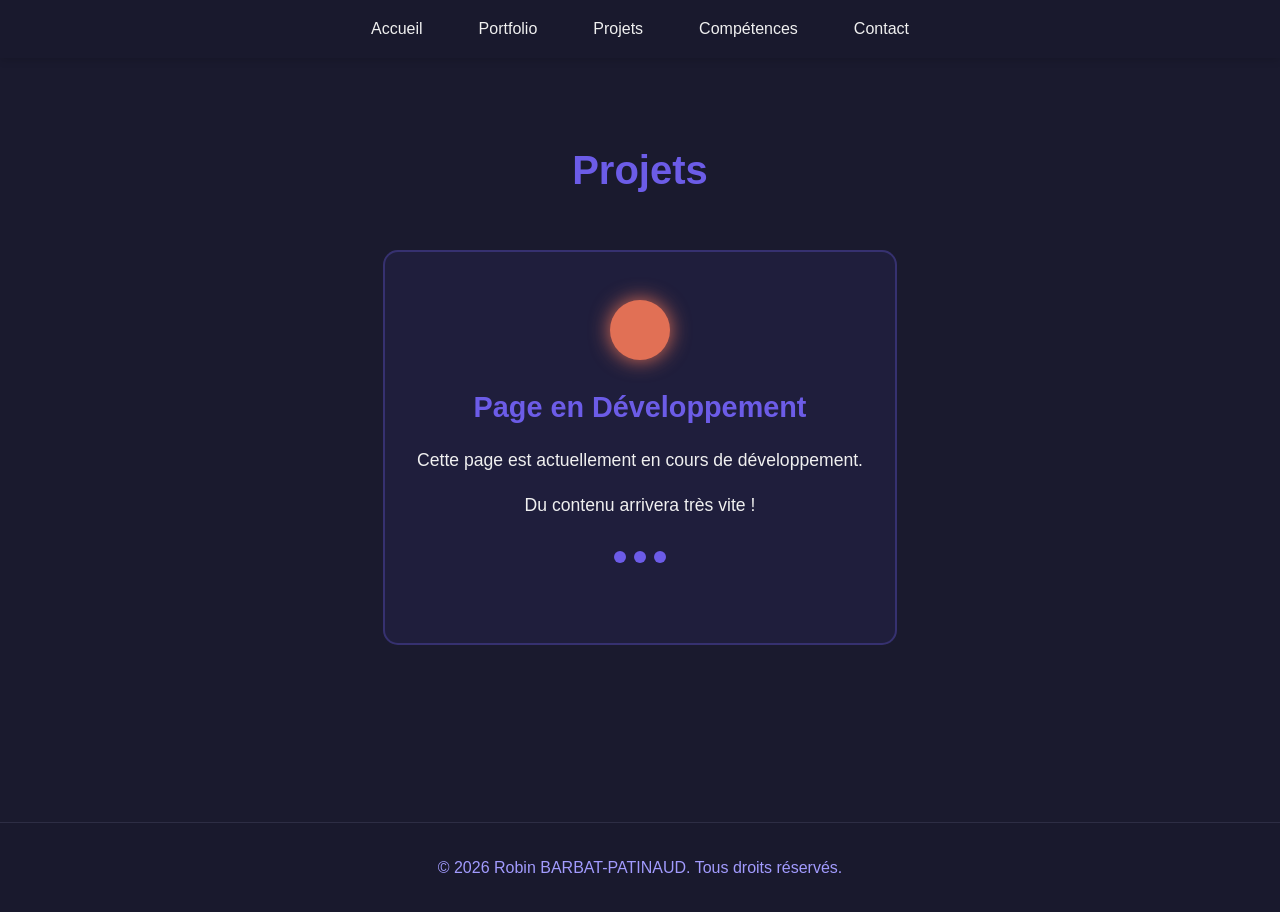
==== pages/projet.html @ d1136f50 "Add files via upload" ====
<!DOCTYPE html>
<html lang="fr">
<head>
    <meta charset="UTF-8">
    <meta name="viewport" content="width=device-width, initial-scale=1.0">
    <title>Projets - Robin BARBAT-PATINAUD</title>
    <link rel="stylesheet" href="../styles.css">
</head>
<body>
    <!-- Navigation -->
    <nav>
        <ul>
            <li><a href="../index.html" class="nav-link">Accueil</a></li>
            <li><a href="portfolio.html" class="nav-link">Portfolio</a></li>
            <li><a href="projet.html" class="nav-link active">Projets</a></li>
            <li><a href="competences.html" class="nav-link">Compétences</a></li>
            <li><a href="contact.html" class="nav-link">Contact</a></li>
        </ul>
    </nav>

    <!-- Contenu Principal -->
    <div class="container">
        <section class="dev-section">
            <div class="dev-container">
                <h2 class="dev-title">Projets</h2>
                <div class="dev-card">
                    <div class="construction-icon">
                        <div class="beacon"></div>
                    </div>
                    <h3>Page en Développement</h3>
                    <p>Cette page est actuellement en cours de développement.</p>
                    <p class="dev-message">Du contenu arrivera très vite !</p>
                    <div class="loading-dots">
                        <span></span>
                        <span></span>
                        <span></span>
                    </div>
                </div>
            </div>
        </section>
    </div>

    <!-- Footer -->
    <footer>
        <p>&copy; 2026 Robin BARBAT-PATINAUD. Tous droits réservés.</p>
    </footer>

    <script src="../script.js"></script>
</body>
</html>
---- styles.css ----
/* ===== VARIABLES DE COULEURS ===== */
:root {
    --primary: #1a1a2e;      /* Bleu très foncé (fond) */
    --secondary: #f0f0f0;    /* Gris clair (texte principal) */
    --accent: #6c5ce7;       /* Violet doux (accents) */
    --accent-light: #a29bfe; /* Violet plus clair */
    --danger: #e17055;       /* Orange doux (accents secondaires) */
    --success: #00b894;      /* Vert doux (succès) */
    --border: #2d2d44;       /* Bordures subtiles */
    --shadow: rgba(0, 0, 0, 0.15); /* Ombres douces */
}

/* ===== RÉINITIALISATION ===== */
* {
    margin: 0;
    padding: 0;
    box-sizing: border-box;
}

/* ===== STYLE GLOBAL ===== */
html {
    scroll-behavior: smooth;
}

body {
    font-family: 'Segoe UI', Tahoma, Geneva, Verdana, sans-serif;
    background-color: var(--primary);
    color: var(--secondary);
    line-height: 1.6;
    min-height: 100vh;
}

/* ===== NAVIGATION ===== */
nav {
    background-color: rgba(26, 26, 46, 0.95);
    backdrop-filter: blur(10px);
    position: sticky;
    top: 0;
    z-index: 100;
    box-shadow: 0 2px 8px var(--shadow);
    padding: 0 2rem;
}

nav ul {
    display: flex;
    justify-content: center;
    gap: 0.5rem;
    list-style: none;
    max-width: 1200px;
    margin: 0 auto;
    flex-wrap: wrap;
}

nav a {
    display: block;
    color: var(--secondary);
    text-decoration: none;
    padding: 1rem 1.5rem;
    transition: all 0.3s ease;
    position: relative;
}

nav a::after {
    content: '';
    position: absolute;
    bottom: 0;
    left: 50%;
    width: 0;
    height: 2px;
    background-color: var(--accent);
    transform: translateX(-50%);
    transition: width 0.3s ease;
}

nav a:hover {
    color: var(--accent);
}

nav a:hover::after {
    width: 80%;
}

nav a.active {
    color: var(--accent);
    background-color: rgba(108, 92, 231, 0.10);
    border-radius: 8px;
    box-shadow: 0 6px 14px rgba(108, 92, 231, 0.06);
    padding: 0.9rem 1.5rem;
    transition: background-color 0.25s ease, color 0.25s ease, box-shadow 0.25s ease;
}

nav a.active::after {
    width: 80%;
}

/* ===== CONTAINER PRINCIPAL ===== */
.container {
    max-width: 1200px;
    margin: 0 auto;
    padding: 0 2rem;
}

/* ===== PAGE D'ACCUEIL ===== */
.hero {
    min-height: 100vh;
    display: flex;
    align-items: center;
    justify-content: center;
    text-align: center;
    padding: 2rem;
    background: linear-gradient(135deg, #1a1a2e 0%, #16213e 100%);
}

.hero-content {
    max-width: 600px;
}

.hero h1 {
    font-size: 3.5rem;
    margin-bottom: 1rem;
    background: linear-gradient(135deg, var(--accent), var(--danger));
    -webkit-background-clip: text;
    -webkit-text-fill-color: transparent;
    background-clip: text;
    font-weight: 700;
}

.hero p {
    font-size: 1.2rem;
    color: var(--accent-light);
    margin-bottom: 2rem;
}

/* ===== SECTIONS DE CONTENU ===== */
.content-section {
    padding: 6rem 0;
    border-bottom: 1px solid var(--border);
}

.content-section:last-child {
    border-bottom: none;
}

.section-content {
    display: flex;
    flex-direction: column;
    gap: 2rem;
}

.text-content {
    display: flex;
    flex-direction: column;
    gap: 1.5rem;
}

.text-content p {
    color: var(--secondary);
    line-height: 1.8;
    font-size: 1.05rem;
}

/* ===== GRILLE DE COMPÉTENCES (ACCUEIL) ===== */
.skills-list-home {
    display: grid;
    grid-template-columns: repeat(auto-fit, minmax(200px, 1fr));
    gap: 1.5rem;
    margin: 2rem 0;
}

.skill-item {
    background-color: var(--border);
    padding: 1.5rem;
    border-radius: 10px;
    border: 1px solid rgba(108, 92, 231, 0.2);
    transition: all 0.3s ease;
}

.skill-item:hover {
    transform: translateY(-5px);
    border-color: var(--accent);
    box-shadow: 0 8px 25px var(--shadow);
}

.skill-item h3 {
    color: var(--accent);
    margin-bottom: 1rem;
    font-size: 1.1rem;
}

.skill-item ul {
    list-style: none;
}

.skill-item li {
    padding: 0.5rem 0;
    padding-left: 1.5rem;
    position: relative;
    color: var(--secondary);
    font-size: 0.95rem;
}

.skill-item li::before {
    content: '▸';
    position: absolute;
    left: 0;
    color: var(--accent);
}

/* ===== BOUTONS ===== */
.btn {
    display: inline-block;
    padding: 0.8rem 1.8rem;
    background-color: var(--accent);
    color: white;
    text-decoration: none;
    border-radius: 8px;
    border: none;
    cursor: pointer;
    transition: all 0.3s ease;
    font-size: 1rem;
    font-weight: 600;
}

.btn:hover {
    background-color: var(--accent-light);
    transform: translateY(-2px);
    box-shadow: 0 4px 12px rgba(108, 92, 231, 0.4);
}

.btn-secondary {
    background-color: var(--danger);
}

.btn-secondary:hover {
    background-color: #d35f37;
}

/* ===== PORTFOLIO PAGE ===== */
.portfolio-section {
    padding: 4rem 0;
}

.section-title {
    font-size: 2.5rem;
    margin-bottom: 3rem;
    text-align: center;
    color: var(--accent);
    position: relative;
    padding-bottom: 1rem;
}

.section-title::after {
    content: '';
    position: absolute;
    bottom: 0;
    left: 50%;
    transform: translateX(-50%);
    width: 80px;
    height: 3px;
    background: linear-gradient(90deg, var(--accent), var(--danger));
    border-radius: 2px;
}

/* ===== GRILLE DE COMPÉTENCES ===== */
.skills-grid {
    display: grid;
    grid-template-columns: 1fr;
    gap: 1.2rem;
    margin-bottom: 4rem;
}

.skills-grid-columns {
    display: grid;
    grid-template-columns: repeat(auto-fit, minmax(300px, 1fr));
    gap: 2rem;
    margin-bottom: 4rem;
}

.skill-card {
    background: linear-gradient(135deg, rgba(108, 92, 231, 0.05), rgba(225, 112, 85, 0.05));
    padding: 2rem;
    border-radius: 10px;
    border: 1px solid rgba(108, 92, 231, 0.3);
    text-align: center;
    cursor: pointer;
    transition: all 0.3s ease;
    position: relative;
    display: flex;
    flex-direction: column;
    justify-content: center;
    align-items: center;
    min-height: 150px;
}

.skill-card:hover {
    border-color: var(--accent);
    transform: translateY(-8px);
    box-shadow: 0 8px 25px rgba(108, 92, 231, 0.3);
    background: linear-gradient(135deg, rgba(108, 92, 231, 0.15), rgba(225, 112, 85, 0.15));
}

.skill-card::after {
    content: none;
}

.skill-card:hover::after {
    content: none;
}

.skill-info {
    flex-grow: 1;
    display: flex;
    flex-direction: column;
    justify-content: center;
    width: 100%;
}

.skill-name {
    color: var(--accent);
    font-weight: 600;
    font-size: 1.1rem;
    margin-bottom: 0;
    line-height: 1.5;
}

.skill-level {
    color: var(--accent-light);
    font-size: 0.9rem;
}

/* ===== MODAL GALERIE ===== */
.gallery-modal {
    display: none;
    position: fixed;
    z-index: 300;
    left: 0;
    top: 0;
    width: 100%;
    height: 100%;
    background-color: rgba(0, 0, 0, 0.8);
    animation: fadeIn 0.3s;
    overflow-y: auto;
}

.gallery-modal.active {
    display: flex;
    align-items: center;
    justify-content: center;
    padding: 2rem;
}

.gallery-modal-content {
    position: relative;
    background-color: var(--primary);
    padding: 3rem 2rem;
    border-radius: 15px;
    max-width: 900px;
    width: 100%;
    border: 1px solid var(--border);
    box-shadow: 0 10px 40px rgba(0, 0, 0, 0.5);
}

.gallery-modal-title {
    color: var(--accent);
    font-size: 1.8rem;
    margin-bottom: 1rem;
    text-align: center;
    font-weight: 600;
}

.gallery-modal-description {
    color: var(--accent-light);
    text-align: center;
    font-size: 1rem;
    margin-bottom: 2rem;
    line-height: 1.6;
}

.gallery-viewer {
    display: flex;
    align-items: center;
    justify-content: center;
    gap: 2rem;
    margin-bottom: 2rem;
    position: relative;
}

.gallery-image-container {
    max-width: 600px;
    width: 100%;
    aspect-ratio: 16 / 9;
    border-radius: 12px;
    overflow: hidden;
    box-shadow: 0 8px 25px rgba(0, 0, 0, 0.4);
}

.gallery-image-container img {
    width: 100%;
    height: 100%;
    object-fit: contain;
    background-color: var(--border);
}

.gallery-arrow {
    background-color: var(--accent);
    color: white;
    border: none;
    width: 50px;
    height: 50px;
    border-radius: 50%;
    font-size: 1.5rem;
    cursor: pointer;
    transition: all 0.3s ease;
    display: flex;
    align-items: center;
    justify-content: center;
    flex-shrink: 0;
}

.gallery-arrow:hover {
    background-color: var(--accent-light);
    transform: scale(1.1);
}

.gallery-arrow:active {
    transform: scale(0.95);
}

.gallery-arrow-left {
    order: -1;
}

.gallery-indicators {
    display: flex;
    justify-content: center;
    gap: 0.8rem;
    flex-wrap: wrap;
}

.gallery-indicator {
    width: 12px;
    height: 12px;
    border-radius: 50%;
    background-color: var(--border);
    border: 2px solid var(--accent);
    cursor: pointer;
    transition: all 0.3s ease;
}

.gallery-indicator.active {
    background-color: var(--accent);
    transform: scale(1.3);
}

.close-gallery-modal {
    position: absolute;
    right: 1.5rem;
    top: 1.5rem;
    font-size: 2.5rem;
    cursor: pointer;
    color: var(--secondary);
    background: none;
    border: none;
    transition: color 0.3s, transform 0.3s;
    width: 50px;
    height: 50px;
    display: flex;
    align-items: center;
    justify-content: center;
}

.close-gallery-modal:hover {
    color: var(--accent);
    transform: rotate(90deg);
}

/* ===== GALERIE D'IMAGES DANS MODAL ===== */
.modal-image-gallery {
    display: grid;
    grid-template-columns: repeat(auto-fit, minmax(250px, 1fr));
    gap: 1.5rem;
}

.modal-image-gallery .gallery-image {
    border-radius: 12px;
    overflow: hidden;
    cursor: pointer;
    transition: transform 0.3s ease, box-shadow 0.3s ease;
    aspect-ratio: 1;
    box-shadow: 0 4px 15px rgba(0, 0, 0, 0.3);
}

.modal-image-gallery .gallery-image:hover {
    transform: scale(1.08);
    box-shadow: 0 8px 25px rgba(108, 92, 231, 0.4);
}

.modal-image-gallery img {
    width: 100%;
    height: 100%;
    object-fit: cover;
    display: block;
}

/* ===== RESPONSIVE MODAL ===== */
@media (max-width: 768px) {
    .gallery-modal-content {
        padding: 2rem 1.5rem;
    }

    .gallery-modal-title {
        font-size: 1.4rem;
        margin-bottom: 1.5rem;
    }

    .modal-image-gallery {
        grid-template-columns: repeat(auto-fit, minmax(150px, 1fr));
        gap: 1rem;
    }

    .close-gallery-modal {
        right: 1rem;
        top: 1rem;
        font-size: 2rem;
    }
}

/* ===== MODAL ===== */
.modal {
    display: none;
    position: fixed;
    z-index: 200;
    left: 0;
    top: 0;
    width: 100%;
    height: 100%;
    background-color: rgba(0, 0, 0, 0.7);
    animation: fadeIn 0.3s;
}

.modal.active {
    display: flex;
    align-items: center;
    justify-content: center;
}

.modal-content {
    position: relative;
    background-color: var(--primary);
    padding: 2rem;
    border-radius: 12px;
    max-width: 600px;
    width: 90%;
    border: 1px solid var(--border);
}

.close-modal {
    position: absolute;
    right: 1rem;
    top: 1rem;
    font-size: 2rem;
    cursor: pointer;
    color: var(--secondary);
    background: none;
    border: none;
    transition: color 0.3s;
}

.close-modal:hover {
    color: var(--accent);
}

.modal-content img {
    width: 100%;
    border-radius: 8px;
    margin-bottom: 1rem;
}

/* ===== PAGE FICHIERS ===== */
.files-section {
    padding: 4rem 0;
}

.file-list {
    display: grid;
    grid-template-columns: repeat(auto-fit, minmax(250px, 1fr));
    gap: 2rem;
}

.file-card {
    background-color: var(--border);
    padding: 2rem;
    border-radius: 10px;
    border: 1px solid rgba(108, 92, 231, 0.2);
    text-align: center;
    transition: all 0.3s ease;
    display: flex;
    flex-direction: column;
    align-items: center;
    gap: 1rem;
}

.file-card:hover {
    transform: translateY(-5px);
    border-color: var(--accent);
}

.file-icon {
    font-size: 3rem;
}

.file-card h3 {
    color: var(--accent);
}

/* ===== PAGE CONTACTS ===== */
.contact-section {
    padding: 4rem 0;
    text-align: center;
}

.contact-info {
    display: grid;
    grid-template-columns: repeat(auto-fit, minmax(200px, 1fr));
    gap: 2rem;
    margin: 3rem 0;
}

.contact-item {
    background-color: var(--border);
    padding: 2rem;
    border-radius: 10px;
    border: 1px solid rgba(108, 92, 231, 0.2);
    transition: all 0.3s ease;
}

.contact-item:hover {
    border-color: var(--accent);
    transform: translateY(-5px);
}

.contact-item h3 {
    color: var(--accent);
    margin-bottom: 1rem;
}

.contact-item a {
    color: var(--accent-light);
    text-decoration: none;
    transition: color 0.3s;
}

.contact-item a:hover {
    color: var(--accent);
}

/* ===== PAGE COMPÉTENCES ===== */
.hard-skills {
    padding: 4rem 0;
}

.skills-list {
    display: grid;
    grid-template-columns: repeat(auto-fit, minmax(250px, 1fr));
    gap: 1.5rem;
}

.skill-item {
    background-color: var(--border);
    padding: 1.5rem;
    border-radius: 10px;
    border: 1px solid rgba(108, 92, 231, 0.2);
}

.skill-item h3 {
    color: var(--accent);
    margin-bottom: 1rem;
}

.skill-item ul {
    list-style: none;
}

.skill-item li {
    padding: 0.5rem 0;
    padding-left: 1.5rem;
    position: relative;
    color: var(--secondary);
}

.skill-item li::before {
    content: '▸';
    position: absolute;
    left: 0;
    color: var(--accent);
}

/* ===== FOOTER ===== */
footer {
    background-color: rgba(26, 26, 46, 0.95);
    padding: 2rem;
    text-align: center;
    border-top: 1px solid var(--border);
    margin-top: 4rem;
    color: var(--accent-light);
}

/* ===== ANIMATIONS ===== */
@keyframes fadeIn {
    from {
        opacity: 0;
    }
    to {
        opacity: 1;
    }
}

/* ===== TIMELINE PARCOURS ===== */
.timeline {
    position: relative;
    padding: 2rem 0;
    max-width: 900px;
    margin: 0 auto;
}

.timeline-item {
    display: grid;
    grid-template-columns: 1fr auto 1fr;
    gap: 2rem;
    align-items: center;
    margin-bottom: 3rem;
    position: relative;
}

.timeline-item:nth-child(odd) .timeline-content {
    order: -1;
}

.timeline-marker {
    display: flex;
    justify-content: center;
    align-items: center;
    position: relative;
    z-index: 10;
}

.timeline-dot {
    width: 16px;
    height: 16px;
    background-color: var(--accent);
    border-radius: 50%;
    border: 3px solid var(--primary);
    box-shadow: 0 0 0 3px var(--accent);
    margin: 0;
}

.timeline-dot.stage {
    background-color: var(--danger);
    border-color: var(--primary);
    box-shadow: 0 0 0 3px var(--danger);
}

@keyframes pulse {
    0%, 100% {
        box-shadow: 0 0 0 3px var(--accent);
    }
    50% {
        box-shadow: 0 0 0 8px rgba(108, 92, 231, 0.2);
    }
}

/* Ligne verticale */
.timeline::before {
    content: '';
    position: absolute;
    left: 50%;
    top: 0;
    bottom: 0;
    width: 2px;
    background: linear-gradient(180deg, rgba(108, 92, 231, 0.15) 0%, rgba(225, 112, 85, 0.15) 50%, rgba(108, 92, 231, 0.15) 100%);
    transform: translateX(-50%);
}

.timeline-content {
    background-color: rgba(108, 92, 231, 0.08);
    padding: 2rem;
    border-radius: 12px;
    border: 2px solid rgba(108, 92, 231, 0.3);
    transition: all 0.3s ease;
}

.timeline-content:hover {
    border-color: var(--accent);
    background-color: rgba(108, 92, 231, 0.15);
    box-shadow: 0 6px 20px rgba(108, 92, 231, 0.25);
}

.timeline-content.stage {
    border-color: rgba(225, 112, 85, 0.3);
    background-color: rgba(225, 112, 85, 0.08);
}

.timeline-content.stage:hover {
    border-color: var(--danger);
    background-color: rgba(225, 112, 85, 0.15);
    box-shadow: 0 6px 20px rgba(225, 112, 85, 0.25);
}

.timeline-header {
    display: flex;
    justify-content: space-between;
    align-items: flex-start;
    margin-bottom: 1rem;
    flex-wrap: wrap;
    gap: 1.5rem;
}

.timeline-header h3 {
    color: var(--accent);
    font-size: 1.25rem;
    margin: 0;
    font-weight: 700;
}

.timeline-content.stage .timeline-header h3 {
    color: var(--danger);
}

.timeline-date {
    color: var(--accent-light);
    font-size: 0.9rem;
    white-space: nowrap;
    font-weight: 600;
}

.timeline-institution {
    color: var(--accent-light);
    font-size: 0.95rem;
    margin-bottom: 0.8rem;
    font-weight: 500;
    display: block;
}

.timeline-description {
    color: var(--secondary);
    line-height: 1.7;
    margin: 0;
    font-size: 1rem;
}

.btn-sm {
    padding: 0.6rem 1.3rem;
    font-size: 0.9rem;
    display: inline-block;
    margin-top: 0.5rem;
}

/* ===== MODAL STAGE ===== */
.stage-modal {
    display: none;
    position: fixed;
    z-index: 300;
    left: 0;
    top: 0;
    width: 100%;
    height: 100%;
    background-color: rgba(0, 0, 0, 0.8);
    overflow-y: auto;
    padding: 2rem;
}

.stage-modal.active {
    display: flex;
    align-items: center;
    justify-content: center;
}

.stage-modal-content {
    position: relative;
    background-color: var(--primary);
    border-radius: 15px;
    max-width: 800px;
    width: 100%;
    border: 1px solid var(--border);
    box-shadow: 0 10px 40px rgba(0, 0, 0, 0.5);
    max-height: 90vh;
    overflow-y: auto;
}

.stage-modal-body {
    padding: 3rem 2.5rem;
}

.stage-modal-body h2 {
    color: var(--accent);
    font-size: 1.8rem;
    margin-bottom: 0.5rem;
}

.stage-period {
    color: var(--accent-light);
    font-size: 0.95rem;
    margin-bottom: 0.3rem;
}

.stage-company {
    color: var(--danger);
    font-weight: 600;
    margin-bottom: 2rem;
}

.stage-modal-body h3 {
    color: var(--accent);
    font-size: 1.3rem;
    margin-top: 1.5rem;
    margin-bottom: 1rem;
}

.stage-modal-body p {
    color: var(--secondary);
    line-height: 1.8;
    margin-bottom: 1rem;
}

.tasks-list,
.skills-list {
    list-style: none;
    padding-left: 0;
}

.tasks-list li,
.skills-list li {
    color: var(--secondary);
    padding: 0.7rem 0;
    padding-left: 2rem;
    position: relative;
    line-height: 1.6;
}

.tasks-list li::before,
.skills-list li::before {
    content: '✓';
    position: absolute;
    left: 0;
    color: var(--danger);
    font-weight: bold;
    font-size: 1.1rem;
}

.close-modal {
    position: absolute;
    right: 1.5rem;
    top: 1.5rem;
    font-size: 2rem;
    cursor: pointer;
    color: var(--secondary);
    background: none;
    border: none;
    transition: all 0.3s;
    width: 40px;
    height: 40px;
    display: flex;
    align-items: center;
    justify-content: center;
}

.close-modal:hover {
    color: var(--accent);
    transform: rotate(90deg);
}

/* ===== RESPONSIVE ===== */
@media (max-width: 768px) {
    .timeline-item {
        grid-template-columns: 1fr;
        gap: 1rem;
    }

    .timeline::before {
        left: 0;
    }

    .timeline-marker {
        position: absolute;
        left: -50px;
        top: 0;
    }

    .timeline-dot {
        width: 16px;
        height: 16px;
        margin-top: 2px;
    }

    .timeline-content {
        margin-left: 0;
    }

    .stage-modal-body {
        padding: 2rem 1.5rem;
    }

    .stage-modal-body h2 {
        font-size: 1.4rem;
    }

    .timeline-header {
        flex-direction: column;
    }

    .timeline-date {
        display: block;
        width: 100%;
    }
}

/* ===== ACCORDÉONS (COMPÉTENCES) ===== */
.accordion-container {
    display: flex;
    flex-direction: column;
    gap: 1.5rem;
    max-width: 900px;
    margin: 0 auto;
}

.accordion-item {
    border: 2px solid rgba(108, 92, 231, 0.3);
    border-radius: 12px;
    overflow: hidden;
    transition: all 0.3s ease;
}

.accordion-item:hover {
    border-color: var(--accent);
    box-shadow: 0 4px 15px rgba(108, 92, 231, 0.2);
}

.accordion-item.active {
    border-color: var(--accent);
    background-color: rgba(108, 92, 231, 0.05);
}

.accordion-header {
    width: 100%;
    padding: 1.5rem 2rem;
    background-color: rgba(108, 92, 231, 0.08);
    border: none;
    cursor: pointer;
    display: flex;
    justify-content: space-between;
    align-items: center;
    transition: all 0.3s ease;
    font-size: 1.1rem;
    font-weight: 600;
    color: var(--secondary);
}

.accordion-header:hover {
    background-color: rgba(108, 92, 231, 0.15);
}

.accordion-item.active .accordion-header {
    background-color: rgba(108, 92, 231, 0.2);
    color: var(--accent);
}

.accordion-title {
    display: flex;
    align-items: center;
    gap: 0.8rem;
    font-size: 1.1rem;
    font-weight: 600;
}

.accordion-icon {
    font-size: 1.5rem;
    font-weight: bold;
    color: var(--accent);
    transition: transform 0.3s ease;
    display: flex;
    align-items: center;
    justify-content: center;
    width: 30px;
    height: 30px;
}

.accordion-content {
    max-height: 0;
    overflow: hidden;
    transition: max-height 0.3s ease;
}

.accordion-item.active .accordion-content {
    max-height: 1000px;
    transition: max-height 0.4s ease;
}

.content-inner {
    padding: 2rem;
    background-color: var(--primary);
}

/* ===== SECTIONS COMPETENCES (SANS ACCORDEON) ===== */
.competences-section {
    margin-bottom: 3rem;
}

.subsection-title {
    font-size: 1.5rem;
    color: var(--accent);
    margin-bottom: 2rem;
    padding-bottom: 1rem;
    border-bottom: 2px solid rgba(108, 92, 231, 0.3);
    font-weight: 600;
}

/* Grille des certifications */
.certifications-grid {
    display: grid;
    grid-template-columns: repeat(auto-fit, minmax(280px, 1fr));
    gap: 1.5rem;
    margin-bottom: 2rem;
}

.certification-card {
    background-color: rgba(108, 92, 231, 0.08);
    border: 2px solid rgba(108, 92, 231, 0.2);
    border-radius: 10px;
    padding: 1.5rem;
    transition: all 0.3s ease;
    display: flex;
    flex-direction: column;
    gap: 0.8rem;
}

.certification-card:hover {
    background-color: rgba(108, 92, 231, 0.15);
    border-color: var(--accent);
    box-shadow: 0 6px 20px rgba(108, 92, 231, 0.2);
    transform: translateY(-4px);
}

.certification-link {
    text-decoration: none;
    cursor: pointer;
    transition: transform 0.3s ease;
}

.certification-link:hover {
    transform: translateY(-4px);
}

.certification-card h4 {
    color: var(--accent);
    margin: 0;
    font-size: 1.1rem;
    font-weight: 600;
}

.cert-date {
    color: var(--accent-light);
    font-size: 0.9rem;
    font-weight: 500;
}

.cert-description {
    color: var(--secondary);
    font-size: 0.95rem;
    line-height: 1.5;
    margin: 0;
}

/* Grille de technologies */
.tech-grid {
    display: grid;
    grid-template-columns: repeat(auto-fit, minmax(250px, 1fr));
    gap: 2rem;
}

.tech-category {
    padding: 1.5rem;
    background-color: rgba(108, 92, 231, 0.05);
    border-radius: 10px;
    border: 1px solid rgba(108, 92, 231, 0.2);
    transition: all 0.3s ease;
}

.tech-category:hover {
    background-color: rgba(108, 92, 231, 0.1);
    border-color: var(--accent);
}

.tech-category h3 {
    color: var(--accent);
    margin-bottom: 1rem;
    font-size: 1rem;
    font-weight: 600;
}

.tech-category h4 {
    color: var(--accent);
    margin-bottom: 1rem;
    font-size: 1rem;
    font-weight: 600;
}

.tech-category .skills-list {
    display: flex;
    flex-direction: column;
    gap: 0.5rem;
}

.tech-category .skills-list li {
    color: var(--secondary);
    font-size: 0.95rem;
}

/* Grille des outils */
.tools-grid {
    display: grid;
    grid-template-columns: repeat(auto-fit, minmax(200px, 1fr));
    gap: 1.5rem;
}

/* If a tools category contains exactly 4 items, force 4 equal columns
   so all tools stay on a single row on wider screens. Uses :has(),
   supported in modern browsers (Chrome/Edge/Safari). */
.tools-grid:has(> :nth-child(4):nth-last-child(1)) {
    grid-template-columns: repeat(4, 1fr);
}

.tool-card-link {
    text-decoration: none;
    transition: transform 0.3s ease;
}

.tool-card-link:hover {
    transform: translateY(-8px);
}

.tool-card {
    background-color: rgba(108, 92, 231, 0.08);
    padding: 1.5rem;
    border-radius: 10px;
    border: 2px solid rgba(108, 92, 231, 0.2);
    text-align: center;
    transition: all 0.3s ease;
    display: flex;
    flex-direction: column;
    align-items: center;
    gap: 1rem;
    height: 100%;
}

.tool-card:hover {
    border-color: var(--accent);
    background-color: rgba(108, 92, 231, 0.15);
    box-shadow: 0 6px 20px rgba(108, 92, 231, 0.2);
}

.tool-logo {
    width: 60px;
    height: 60px;
    object-fit: contain;
    transition: transform 0.3s ease;
}

.tool-card:hover .tool-logo {
    transform: scale(1.1);
}

.tool-card h4 {
    color: var(--accent);
    margin: 0;
    font-size: 1rem;
    font-weight: 600;
}

.tool-card h5 {
    color: var(--accent);
    margin: 0;
    font-size: 1rem;
    font-weight: 600;
}

.tool-card p {
    color: var(--secondary);
    font-size: 0.9rem;
    line-height: 1.5;
    margin: 0;
}

/* Catégories d'outils */
.tools-category-section {
    margin-bottom: 2rem;
}

.tools-category-title {
    color: var(--accent);
    font-size: 1.3rem;
    font-weight: 600;
    margin-bottom: 1.5rem;
    padding-bottom: 0.8rem;
    border-bottom: 2px solid rgba(108, 92, 231, 0.3);
}

/* Certification et date */
.cert-date {/* Lines 1175-1180 omitted */}
    display: block;
    color: var(--accent-light);
    font-size: 0.85rem;
    font-weight: normal;
    margin-top: 0.3rem;
}

/* Responsive accordéons */
@media (max-width: 768px) {
    .accordion-header {
        padding: 1.2rem 1.5rem;
        font-size: 1rem;
    }

    .accordion-title {
        font-size: 1rem;
        gap: 0.5rem;
    }

    .content-inner {
        padding: 1.5rem 1rem;
    }

    .tech-grid {
        grid-template-columns: 1fr;
        gap: 1rem;
    }

    .tools-grid {
        grid-template-columns: repeat(2, 1fr);
        gap: 1rem;
    }

    .tool-card {
        padding: 1rem;
    }

    .tool-card h4 {
        font-size: 0.9rem;
    }

    .tool-card p {
        font-size: 0.8rem;
    }
}
/* ===== PAGE EN DÉVELOPPEMENT ===== */
.dev-section {
    min-height: calc(100vh - 200px);
    display: flex;
    align-items: center;
    justify-content: center;
    padding: 2rem;
}

.dev-container {
    text-align: center;
    max-width: 600px;
}

.dev-title {
    font-size: 2.5rem;
    color: var(--accent);
    margin-bottom: 3rem;
    font-weight: 600;
}

.dev-card {
    background-color: rgba(108, 92, 231, 0.08);
    border: 2px solid rgba(108, 92, 231, 0.3);
    border-radius: 15px;
    padding: 3rem 2rem;
    margin-bottom: 2rem;
    animation: fadeIn 0.6s ease;
}

.construction-icon {
    font-size: 4rem;
    margin-bottom: 1.5rem;
    animation: bounce 2s infinite;
}

.beacon {
    width: 60px;
    height: 60px;
    margin: 0 auto;
    border-radius: 50%;
    background-color: var(--danger);
    animation: beacon-glow 1.5s infinite;
    box-shadow: 0 0 20px var(--danger);
}

.dev-card h3 {
    font-size: 1.8rem;
    color: var(--accent);
    margin-bottom: 1rem;
    font-weight: 600;
}

.dev-card p {
    font-size: 1.1rem;
    color: var(--secondary);
    margin-bottom: 1rem;
    line-height: 1.6;
}

.dev-message {
    color: var(--accent-light);
    font-weight: 500;
    font-size: 1.2rem;
    margin-bottom: 2rem;
}

.loading-dots {
    display: flex;
    justify-content: center;
    gap: 0.5rem;
    margin: 2rem 0;
}

.loading-dots span {
    width: 12px;
    height: 12px;
    border-radius: 50%;
    background-color: var(--accent);
    animation: pulse 1.4s infinite;
}

.loading-dots span:nth-child(2) {
    animation-delay: 0.2s;
}

.loading-dots span:nth-child(3) {
    animation-delay: 0.4s;
}

.dev-footer {
    color: var(--accent-light);
    font-size: 1.1rem;
    margin-top: 2rem;
}

/* ===== ANIMATIONS ===== */
@keyframes fadeIn {
    from {
        opacity: 0;
        transform: translateY(20px);
    }
    to {
        opacity: 1;
        transform: translateY(0);
    }
}

@keyframes bounce {
    0%, 100% {
        transform: translateY(0);
    }
    50% {
        transform: translateY(-10px);
    }
}

@keyframes pulse {
    0%, 100% {
        opacity: 1;
    }
    50% {
        opacity: 0.5;
    }
}

@keyframes beacon-glow {
    0%, 100% {
        background-color: var(--danger);
        box-shadow: 0 0 10px var(--danger);
    }
    50% {
        background-color: #ff6b6b;
        box-shadow: 0 0 20px #ff6b6b;
    }
}

/* ===== PAGE CONTACT ===== */
.contact-section {
    min-height: calc(100vh - 200px);
    padding: 4rem 2rem;
}

.contact-grid {
    display: grid;
    grid-template-columns: repeat(auto-fit, minmax(280px, 1fr));
    gap: 2rem;
    max-width: 1200px;
    margin: 3rem auto;
}

.contact-card {
    background-color: rgba(108, 92, 231, 0.08);
    border: 2px solid rgba(108, 92, 231, 0.2);
    border-radius: 15px;
    padding: 2rem;
    text-align: center;
    transition: all 0.3s ease;
    display: flex;
    flex-direction: column;
    align-items: center;
    gap: 1rem;
}

.contact-link {
    text-decoration: none;
    color: inherit;
}

.contact-card:hover {
    background-color: rgba(108, 92, 231, 0.15);
    border-color: var(--accent);
    box-shadow: 0 8px 25px rgba(108, 92, 231, 0.2);
    transform: translateY(-8px);
}

.contact-icon {
    font-size: 3rem;
    margin-bottom: 0.5rem;
}

.contact-card h3 {
    color: var(--accent);
    margin: 0;
    font-size: 1.3rem;
    font-weight: 600;
}

.contact-card p {
    color: var(--secondary);
    margin: 0;
    font-size: 0.95rem;
}

.contact-action {
    color: var(--accent-light);
    font-size: 0.9rem;
    font-weight: 500;
    margin-top: 0.5rem;
}
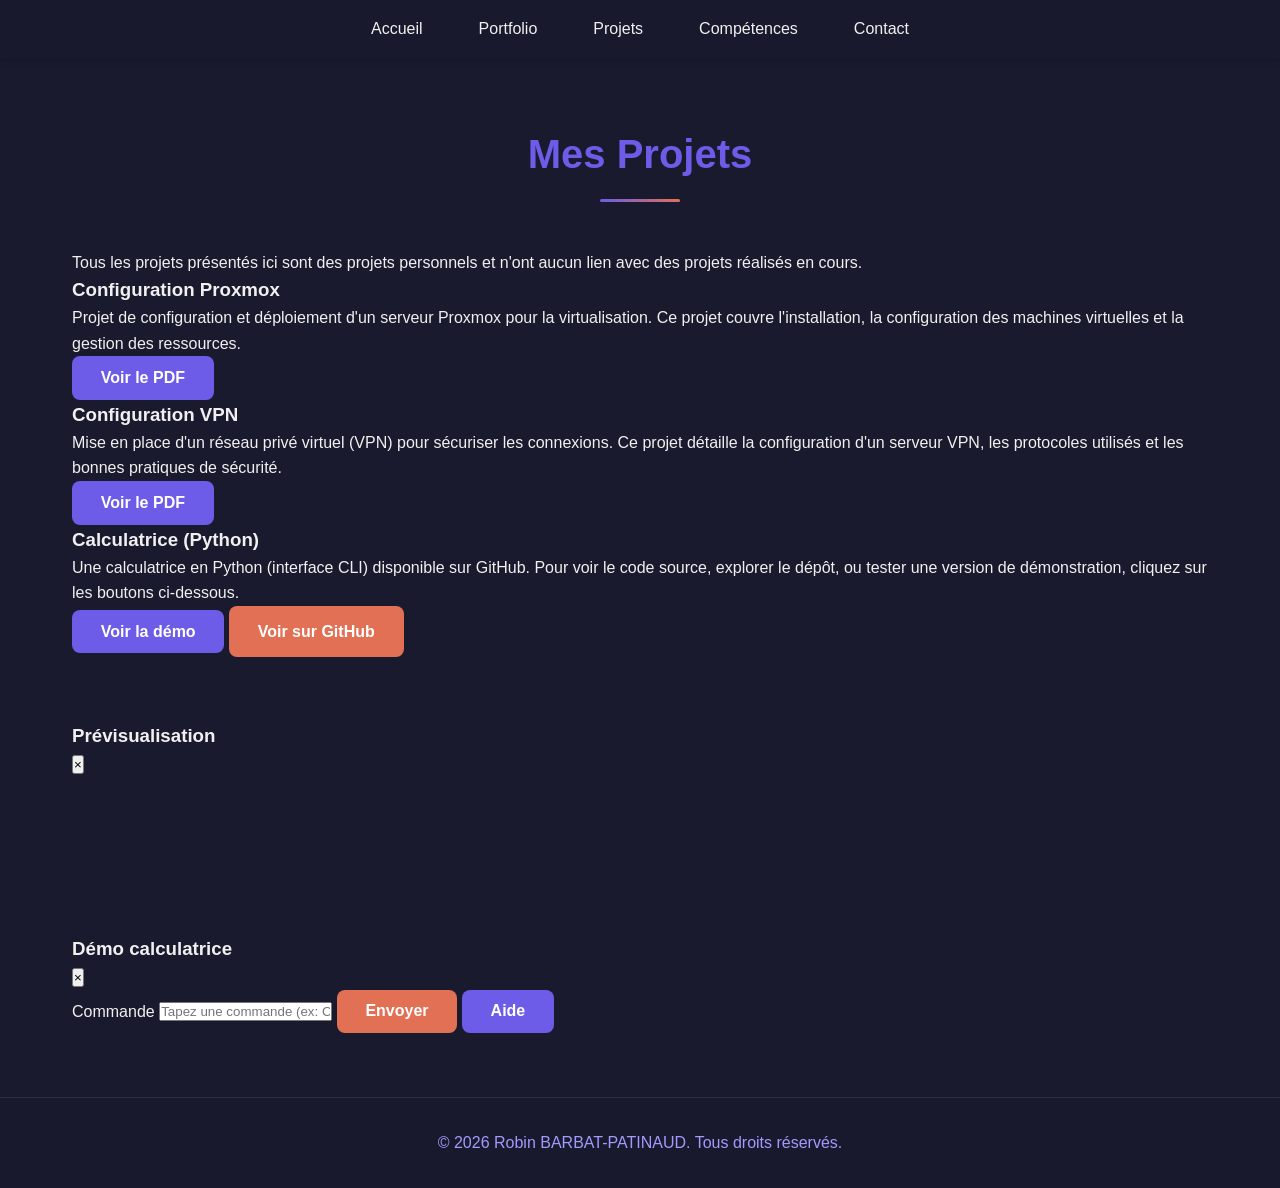
==== commit 429559b0: "Add files via upload" ====
--- a/pages/projet.html
+++ b/pages/projet.html
@@ -20,24 +20,60 @@
 
     <!-- Contenu Principal -->
     <div class="container">
-        <section class="dev-section">
-            <div class="dev-container">
-                <h2 class="dev-title">Projets</h2>
-                <div class="dev-card">
-                    <div class="construction-icon">
-                        <div class="beacon"></div>
-                    </div>
-                    <h3>Page en Développement</h3>
-                    <p>Cette page est actuellement en cours de développement.</p>
-                    <p class="dev-message">Du contenu arrivera très vite !</p>
-                    <div class="loading-dots">
-                        <span></span>
-                        <span></span>
-                        <span></span>
+        <section class="portfolio-section">
+            <h2 class="section-title">Mes Projets</h2>
+            <p class="disclaimer">Tous les projets présentés ici sont des projets personnels et n'ont aucun lien avec des projets réalisés en cours.</p>
+            <div class="projects-grid">
+                <div class="project-card">
+                    <h3>Configuration Proxmox</h3>
+                    <p>Projet de configuration et déploiement d'un serveur Proxmox pour la virtualisation. Ce projet couvre l'installation, la configuration des machines virtuelles et la gestion des ressources.</p>
+                    <button type="button" class="btn" onclick="openPdfModal('../projet/config-proxmox.pdf', 'Configuration Proxmox')">Voir le PDF</button>
+                </div>
+                <div class="project-card">
+                    <h3>Configuration VPN</h3>
+                    <p>Mise en place d'un réseau privé virtuel (VPN) pour sécuriser les connexions. Ce projet détaille la configuration d'un serveur VPN, les protocoles utilisés et les bonnes pratiques de sécurité.</p>
+                    <button type="button" class="btn" onclick="openPdfModal('../projet/config-VPN.pdf', 'Configuration VPN')">Voir le PDF</button>
+                </div>
+                <div class="project-card">
+                    <h3>Calculatrice (Python)</h3>
+                    <p>Une calculatrice en Python (interface CLI) disponible sur GitHub. Pour voir le code source, explorer le dépôt, ou tester une version de démonstration, cliquez sur les boutons ci-dessous.</p>
+                    <div class="project-actions">
+                        <button type="button" class="btn" onclick="openCalculatorDemo()">Voir la démo</button>
+                        <a href="https://github.com/Mr-kalinux/Calculatrice-python/tree/V2" target="_blank" class="btn btn-secondary">Voir sur GitHub</a>
                     </div>
                 </div>
             </div>
         </section>
+
+        <!-- Modal de prévisualisation PDF -->
+        <div id="pdfModal" class="pdf-modal" role="dialog" aria-modal="true" aria-labelledby="pdfModalTitle">
+            <div class="pdf-modal-content">
+                <div class="pdf-modal-header">
+                    <h3 id="pdfModalTitle" class="pdf-modal-title">Prévisualisation</h3>
+                    <button class="close-pdf-modal" aria-label="Fermer" onclick="closePdfModal()">×</button>
+                </div>
+                <iframe id="pdfViewer" class="pdf-viewer" src="" frameborder="0" allowfullscreen></iframe>
+            </div>
+        </div>
+
+        <!-- Modal Démo calculatrice -->
+        <div id="calculatorModal" class="demo-modal" role="dialog" aria-modal="true" aria-labelledby="calculatorModalTitle">
+            <div class="demo-modal-content">
+                <div class="demo-modal-header">
+                    <h3 id="calculatorModalTitle" class="demo-modal-title">Démo calculatrice</h3>
+                    <button class="close-demo-modal" aria-label="Fermer" onclick="closeCalculatorDemo()">×</button>
+                </div>
+                <div class="calculator">
+                    <div class="calculator-terminal" id="calculatorTerminal"></div>
+                    <form id="calculatorForm" class="calculator-form">
+                        <label for="calculatorInput" class="sr-only">Commande</label>
+                        <input id="calculatorInput" class="calculator-input" type="text" autocomplete="off" placeholder="Tapez une commande (ex: C, E, S, D, DIV, Q)" />
+                        <button type="submit" class="btn btn-secondary">Envoyer</button>
+                        <button type="button" class="btn btn-help" onclick="showCalculatorHelp()">Aide</button>
+                    </form>
+                </div>
+            </div>
+        </div>
     </div>
 
     <!-- Footer -->
